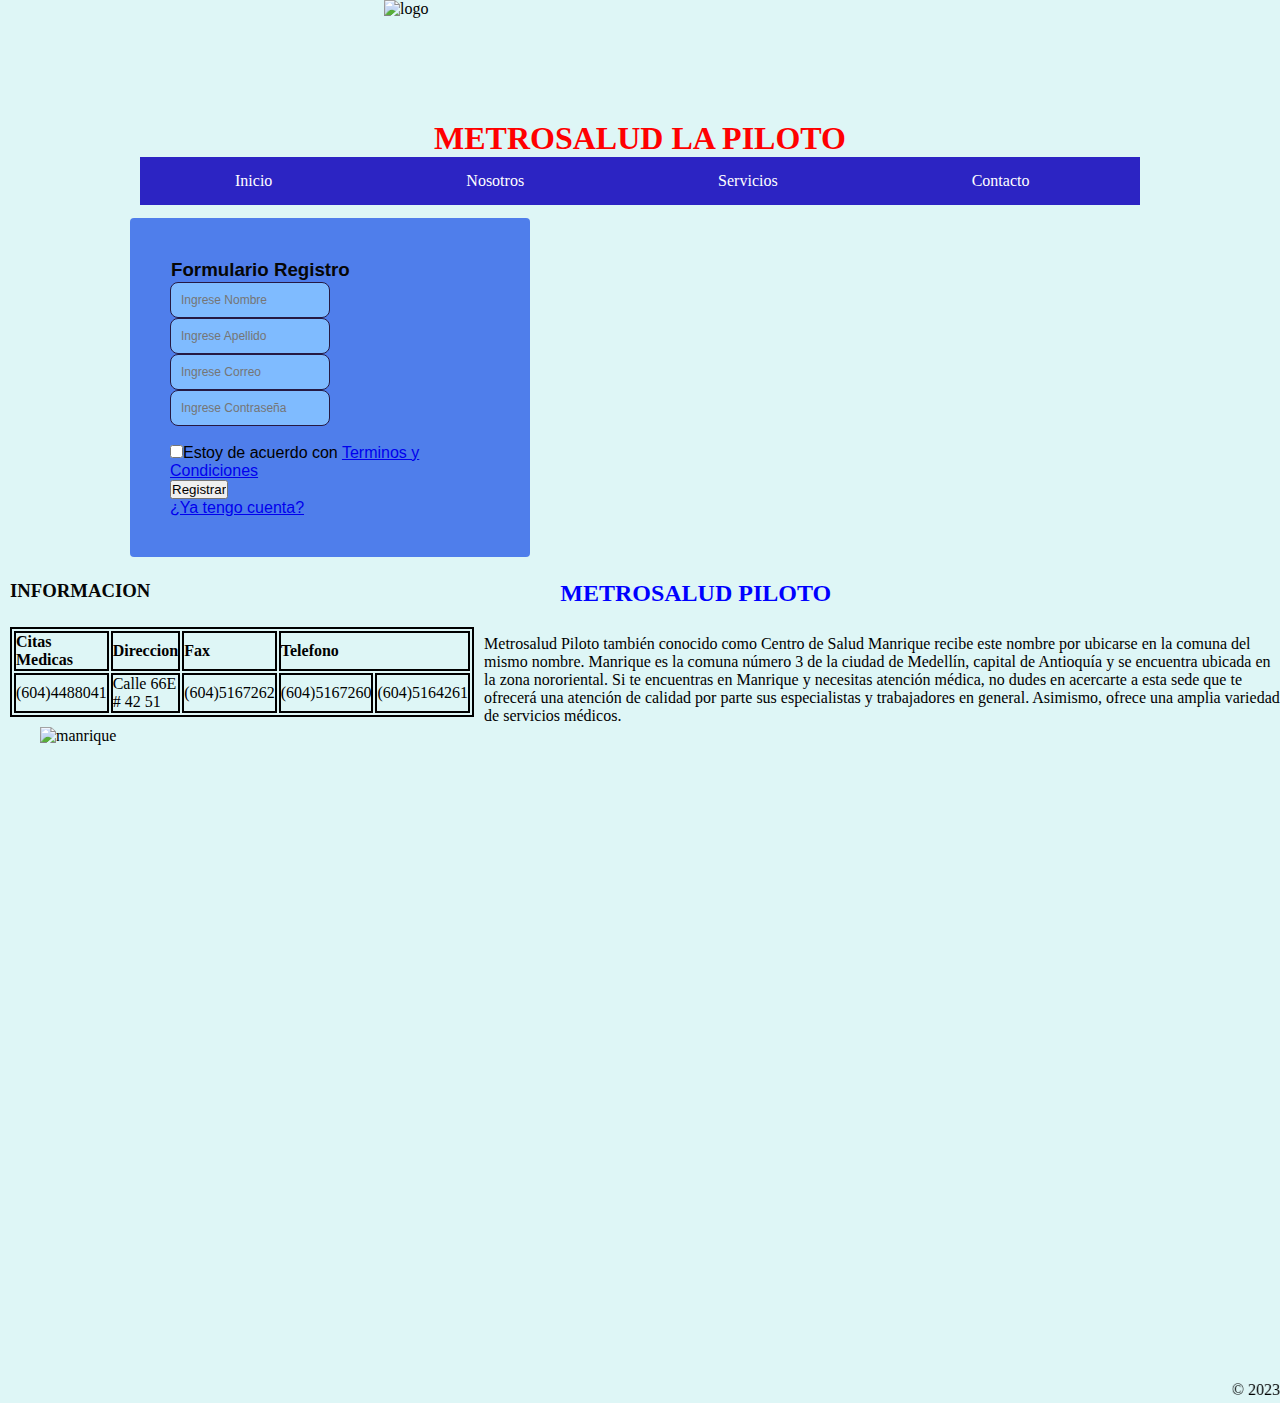
==== index.html @ 30262c73 "Add files via upload" ====
<!DOCTYPE html>
<html lang="en">
<head>
    <meta charset="UTF-8">
    <meta name="viewport" content="width=device-width, initial-scale=1.0">
    <title>HOSPITAL</title>
    <link rel="stylesheet" href="index.css">
</head>
<style type="text/css">
</style>
<header>
    <div  class="container">
    <img src="image/metrosalud.png" alt="logo" width="50" height="120">
</header>
<header>
    <h1>METROSALUD LA PILOTO</h1>
</header>
<header>
    <nav class="navegacion">
        <ul class="menu">
            <li><a href="#">Inicio</a></li>
            <li><a href="/Nosotros.html">Nosotros</a></li>
            <li><a href="#">Servicios</a>
                <ul class="submenu">
                    <li><a href="/servicios.html">Servicios</a></li>
                    <li><a href="/Laboratorio.html">Toma de Muestras</a></li>
                    <li><a href="/Radiología.html">Radiología e Imágenes Diagnósticas</a></li>
                    <li><a href="/PromociónyPrevención.html">Promoción y Prevención</a></li>
                </ul>
            </li>
            <li><a href="/Contacto.html">Contacto</a></li>
        </ul>
    </nav>
</header>
<body>
    <div  class="container">
    <section class="form-register" class="elemento">
        <h3>Formulario Registro</h3>
        <input class="controls" type="text" name="nombres" id="nombres" placeholder="Ingrese Nombre">
        <input class="controls" type="text" name="apellidos" id="apellidos" placeholder="Ingrese Apellido">
        <input class="controls" type="email" name="correo" id="correo" placeholder="Ingrese Correo">
        <input class="controls" type="password" name="nombres" id="nombres" placeholder="Ingrese Contraseña"><br>
        <br><p><input type="checkbox">Estoy de acuerdo con <a href="#">Terminos y Condiciones</a></p>
        <input class="botons" type="submit" value="Registrar">
        <p><a href="#">¿Ya tengo cuenta?</a></p>
    </section>
    <iframe width="600" height="300" class="elemento" src="https://www.youtube.com/embed/pAsFUn6o7oc" title="Video Corporativo Metrosalud" frameborder="0" allow="accelerometer; autoplay; clipboard-write; encrypted-media; gyroscope; picture-in-picture; web-share" allowfullscreen></iframe><br>
</div>
<div style="display: flex;">
<h3 class="elemento" style="margin-right: 400px;">INFORMACION</h3>
<h2 class="elemento">METROSALUD PILOTO</h2>

</div>
<div style="display: flex;">
    <table class="elemento">
        <tr>
            <th>Citas Medicas</th>
            <th>Direccion</th>
            <th>Fax</th>
            <th colspan="2">Telefono</th>
        </tr>
        <tr>
            <td>(604)4488041</td>
            <td>Calle 66E # 42 51</td>
            <td>(604)5167262</td>
            <td>(604)5167260</td>
            <td>(604)5164261</td>
        </tr>
    </table>
    <p><br>
        Metrosalud Piloto también conocido como Centro de Salud Manrique recibe este nombre por ubicarse en la comuna del mismo nombre. Manrique es la comuna número 3 de la ciudad de Medellín, capital de Antioquía y se encuentra ubicada en la zona nororiental.
        Si te encuentras en Manrique y necesitas atención médica, no dudes en acercarte a esta sede que te ofrecerá una atención de calidad por parte sus especialistas y trabajadores en general. Asimismo, ofrece una amplia variedad de servicios médicos.
   </p>
</div>
<img src="/image/manrique.jpg" alt="manrique" style="width:1200px;height:600px;">
</div>
</body><br><br><br>
<footer>
    <marquee><p>© 2023 Jaime Durango - Introduccion a la Programacion - CESDE. Todos los derechos reservados.</p></marquee>
</footer>
</html>
---- index.css ----
*{
	margin: 0;
	padding: 0;
	-webkit-box-sizing: border-box;
	-moz-box-sizing: border-box;
	box-sizing: border-box;
}

body{ 
	background: #313D52;
}

header{
	width: 100%;
}

.navegacion{
	width: 1000px;
	margin: 0px auto;
	background: #2c24c3;
}

.navegacion ul{
	list-style: none;
}

.menu > li{
	position: relative;
	display: inline-block;
}

.menu > li > a{
	display: block;
	padding: 15px 95px;
	color: #ffffff;
	font-family: 'Open sans';
	text-decoration: none;
}

.menu li a:hover{
	color: #CE7D35;
	transition: all .3s;
}

/* Submenu*/

.submenu{
	position: absolute;
	background: #060a7e;
	width: 120%;
	visibility: hidden;
	opacity: 0;
	transition: opacity 1.5s;
}

.submenu li a{
	display: block;
	padding: 15px;
	color: #fefefe;
	font-family: 'Open sans';
	text-decoration: none;
}

.menu li:hover .submenu{
	visibility: visible;
	opacity: 1;
}
h1{
    color: rgb(255, 0, 0);
}
h2{
    color: blue;
}
h3{
    color: rgb(6, 6, 6);
    margin: 1px;
}
.p{
  text-align: justify;
  display: flex;
}
body{
    background-color: rgb(222, 246, 246);
}
.banner{
    background-color: blue;
    padding: 20px;
    text-align: center;
}
h1 {
    text-align: center;
  }
  img {
    display: block;
    margin-left:auto;
    margin-right: auto;
    width: 40%;
  }
  * {
    margin: 0;
    padding: 0;
    box-sizing: border-box;
  }
  .form-register {
    width: 400px;
    background-color: rgb(79, 126, 235);
    padding: 40px;
    margin: 1%;
    border-radius: 4px;
    font-family: 'Arial';
    color: rgb(0, 0, 0);
  }
.form-register h4{
    font-size: 20px;
    margin-bottom: 18px;
}
.container{
  justify-content: center;
  display: flex;
}
.elemento{
  display: block;
  margin: 10px;
}
.iframe{
  margin-top: 100px;
}

.controls {
    width: 160px;
    background-color: #7fbbff;
    padding: 10px;
    border-radius: 8px;
    margin-bottom: 16;
    border: 1px solid #251943;
    font-family: Arial;
    font-size: 12px;
}
table, th, td {
    border: 2px solid;
    border-collapse: collapse solid black;
  }
th, td { 
    /*padding: 15px;*/
    text-align: left;
}
tr:hover {background-color: rgb(54, 78, 235);}
.table style{
   position: absolute;
   right: 0px;
   width: 300px;
   border: 3px solid #73AD21;
   padding: 10px;
}
ul {
    list-style-type: none;
    margin: 0;
    padding: 0;
  }
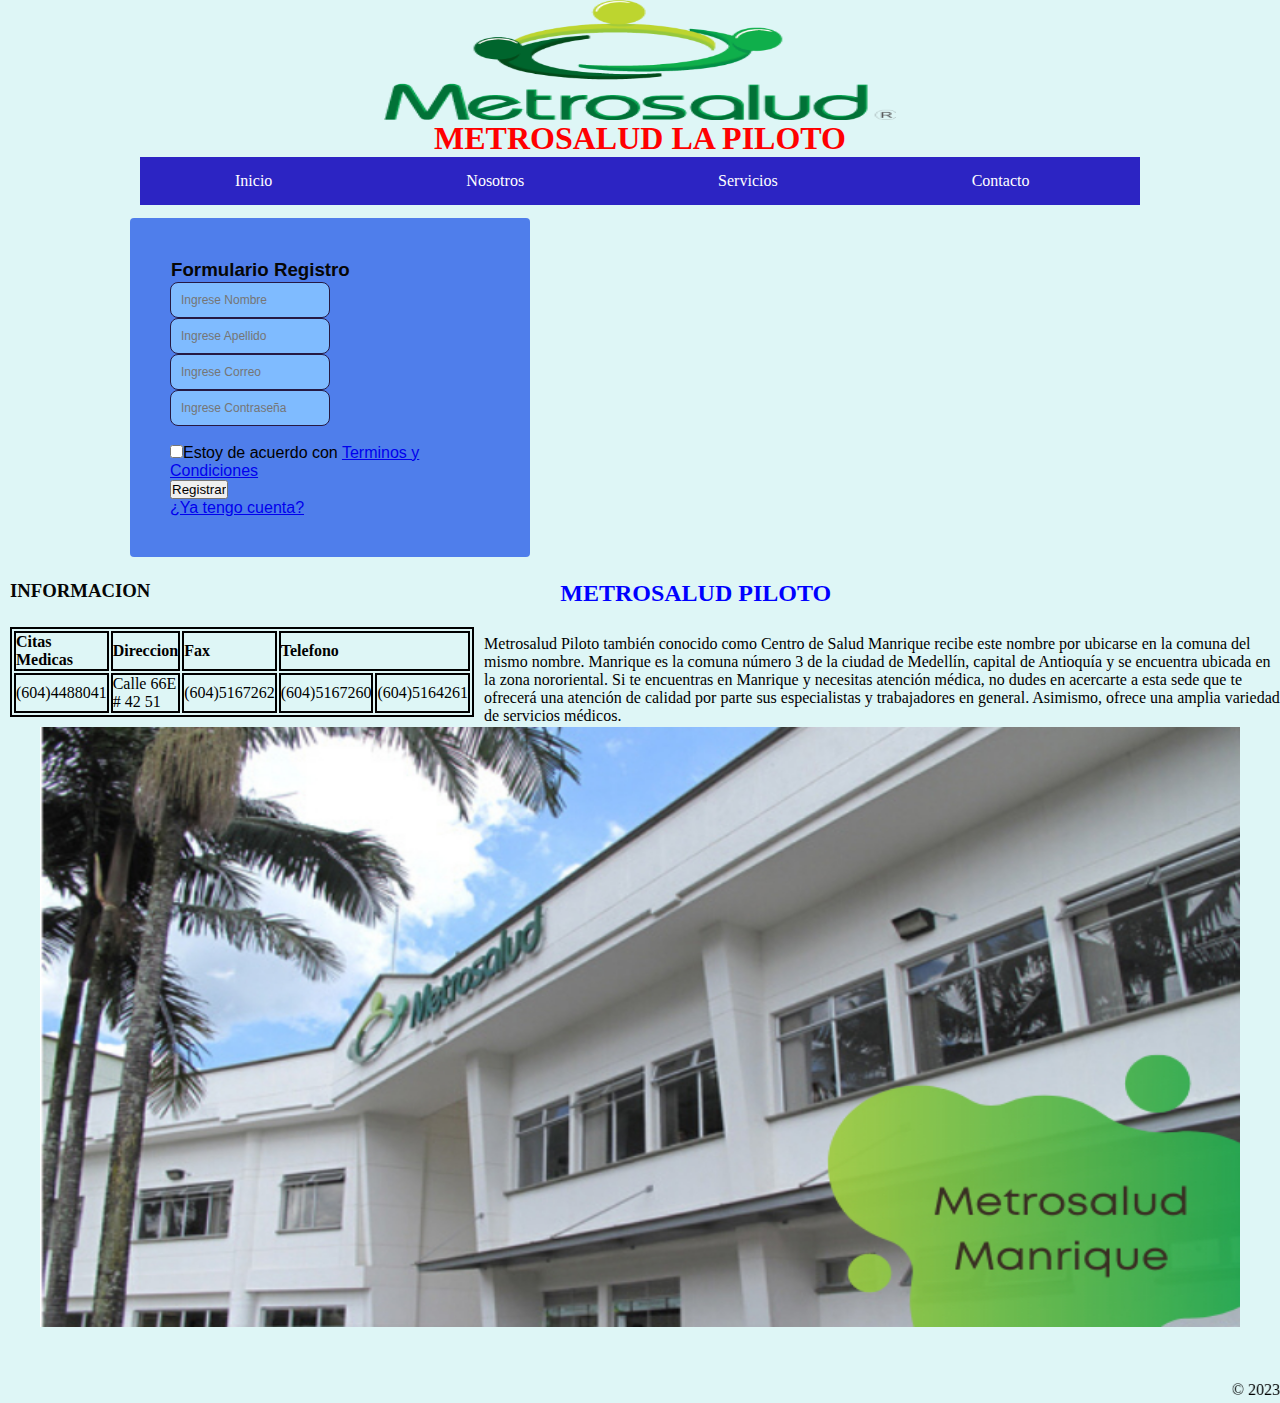
==== commit ec7acdc3: "Add files via upload" ====
--- a/index.html
+++ b/index.html
@@ -49,7 +49,6 @@
 <div style="display: flex;">
 <h3 class="elemento" style="margin-right: 400px;">INFORMACION</h3>
 <h2 class="elemento">METROSALUD PILOTO</h2>
-
 </div>
 <div style="display: flex;">
     <table class="elemento">
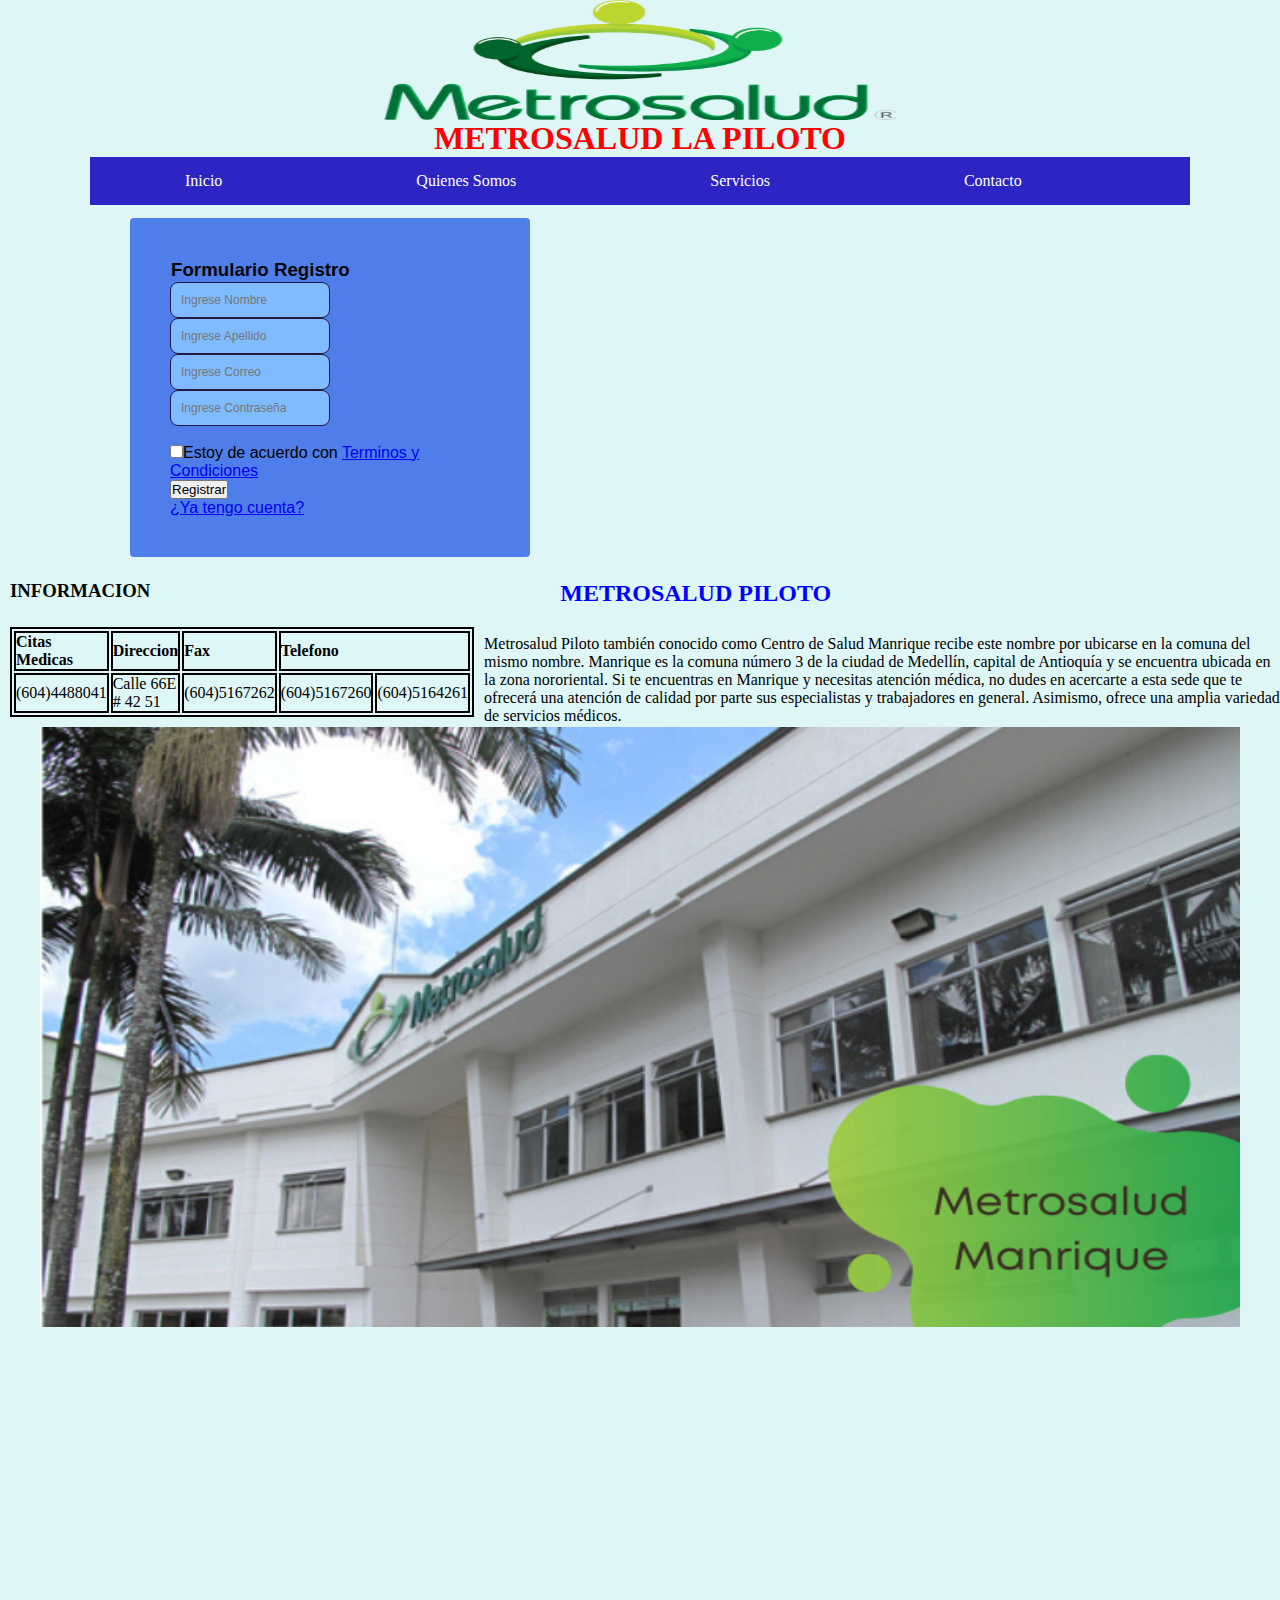
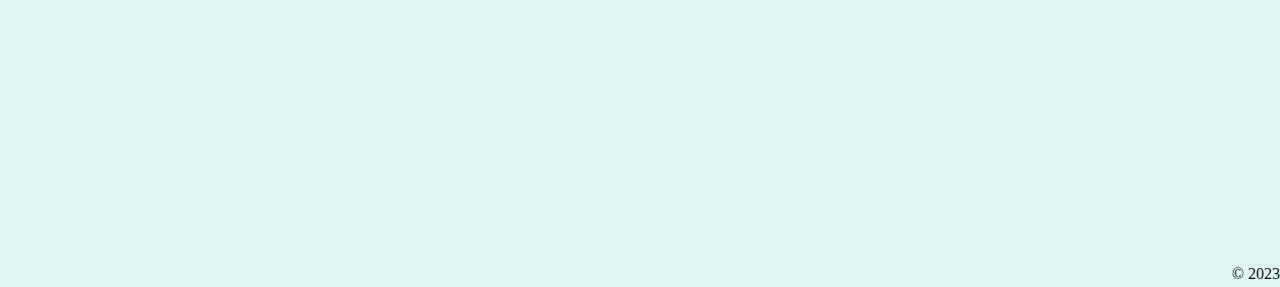
==== commit 3e2b0044: "Add files via upload" ====
--- a/index.html
+++ b/index.html
@@ -3,8 +3,8 @@
 <head>
     <meta charset="UTF-8">
     <meta name="viewport" content="width=device-width, initial-scale=1.0">
-    <title>HOSPITAL</title>
-    <link rel="stylesheet" href="index.css">
+    <title>HOSPITAL PILOTO</title>
+    <link rel="stylesheet" href="Css/index.css">
 </head>
 <style type="text/css">
 </style>
@@ -19,16 +19,16 @@
     <nav class="navegacion">
         <ul class="menu">
             <li><a href="#">Inicio</a></li>
-            <li><a href="/Nosotros.html">Nosotros</a></li>
+            <li><a href="Quienes_Somos.html">Quienes Somos</a></li>
             <li><a href="#">Servicios</a>
                 <ul class="submenu">
-                    <li><a href="/servicios.html">Servicios</a></li>
-                    <li><a href="/Laboratorio.html">Toma de Muestras</a></li>
-                    <li><a href="/Radiología.html">Radiología e Imágenes Diagnósticas</a></li>
-                    <li><a href="/PromociónyPrevención.html">Promoción y Prevención</a></li>
+                    <li><a href="servicios.html">Servicios</a></li>
+                    <li><a href="Laboratorio.html">Toma de Muestras</a></li>
+                    <li><a href="Radiología.html">Radiología e Imágenes Diagnósticas</a></li>
+                    <li><a href="PromociónyPrevención.html">Promoción y Prevención</a></li>
                 </ul>
             </li>
-            <li><a href="/Contacto.html">Contacto</a></li>
+            <li><a href="Contacto.html">Contacto</a></li>
         </ul>
     </nav>
 </header>
@@ -71,7 +71,11 @@
         Si te encuentras en Manrique y necesitas atención médica, no dudes en acercarte a esta sede que te ofrecerá una atención de calidad por parte sus especialistas y trabajadores en general. Asimismo, ofrece una amplia variedad de servicios médicos.
    </p>
 </div>
-<img src="/image/manrique.jpg" alt="manrique" style="width:1200px;height:600px;">
+<img src="image/manrique.jpg" alt="manrique" style="width:1200px;height:600px;">
+</div>
+<div>
+    <center><video width="640" height="480" autoplay>
+        <source src="/video/Toma de muestras (360p).mp4" type="video/mp4"></video></center>
 </div>
 </body><br><br><br>
 <footer>
--- a/Css/index.css
+++ b/Css/index.css
@@ -0,0 +1,159 @@
+*{
+	margin: 0;
+	padding: 0;
+	-webkit-box-sizing: border-box;
+	-moz-box-sizing: border-box;
+	box-sizing: border-box;
+}
+
+body{ 
+	background: #313D52;
+}
+
+header{
+	width: 100%;
+}
+
+.navegacion{
+	width: 1100px;
+	margin: 0px auto;
+	background: #2c24c3;
+}
+
+.navegacion ul{
+	list-style: none;
+}
+
+.menu > li{
+	position: relative;
+	display: inline-block;
+}
+
+.menu > li > a{
+	display: block;
+	padding: 15px 95px;
+	color: #ffffff;
+	font-family: 'Open sans';
+	text-decoration: none;
+}
+
+.menu li a:hover{
+	color: #CE7D35;
+	transition: all .3s;
+}
+
+/* Submenu*/
+
+.submenu{
+	position: absolute;
+	background: #060a7e;
+	width: 120%;
+	visibility: hidden;
+	opacity: 0;
+	transition: opacity 1.5s;
+}
+
+.submenu li a{
+	display: block;
+	padding: 15px;
+	color: #fefefe;
+	font-family: 'Open sans';
+	text-decoration: none;
+}
+
+.menu li:hover .submenu{
+	visibility: visible;
+	opacity: 1;
+}
+h1{
+    color: rgb(255, 0, 0);
+}
+h2{
+    color: blue;
+}
+h3{
+    color: rgb(6, 6, 6);
+    margin: 1px;
+}
+.p{
+  text-align: justify;
+  display: flex;
+}
+body{
+    background-color: rgb(222, 246, 246);
+}
+.banner{
+    background-color: blue;
+    padding: 20px;
+    text-align: center;
+}
+h1 {
+    text-align: center;
+  }
+  img {
+    display: block;
+    margin-left:auto;
+    margin-right: auto;
+    width: 40%;
+  }
+  * {
+    margin: 0;
+    padding: 0;
+    box-sizing: border-box;
+  }
+  .form-register {
+    width: 400px;
+    background-color: rgb(79, 126, 235);
+    padding: 40px;
+    margin: 1%;
+    border-radius: 4px;
+    font-family: 'Arial';
+    color: rgb(0, 0, 0);
+  }
+.form-register h4{
+    font-size: 20px;
+    margin-bottom: 18px;
+}
+.container{
+  justify-content: center;
+  display: flex;
+}
+.elemento{
+  display: block;
+  margin: 10px;
+}
+.iframe{
+  margin-top: 100px;
+}
+
+.controls {
+    width: 160px;
+    background-color: #7fbbff;
+    padding: 10px;
+    border-radius: 8px;
+    margin-bottom: 16;
+    border: 1px solid #251943;
+    font-family: Arial;
+    font-size: 12px;
+}
+table, th, td {
+    border: 2px solid;
+    border-collapse: collapse solid black;
+  }
+th, td { 
+    /*padding: 15px;*/
+    text-align: left;
+}
+tr:hover {background-color: rgb(54, 78, 235);}
+.table style{
+   position: absolute;
+   right: 0px;
+   width: 300px;
+   border: 3px solid #73AD21;
+   padding: 10px;
+}
+ul {
+    list-style-type: none;
+    margin: 0;
+    padding: 0;
+  }
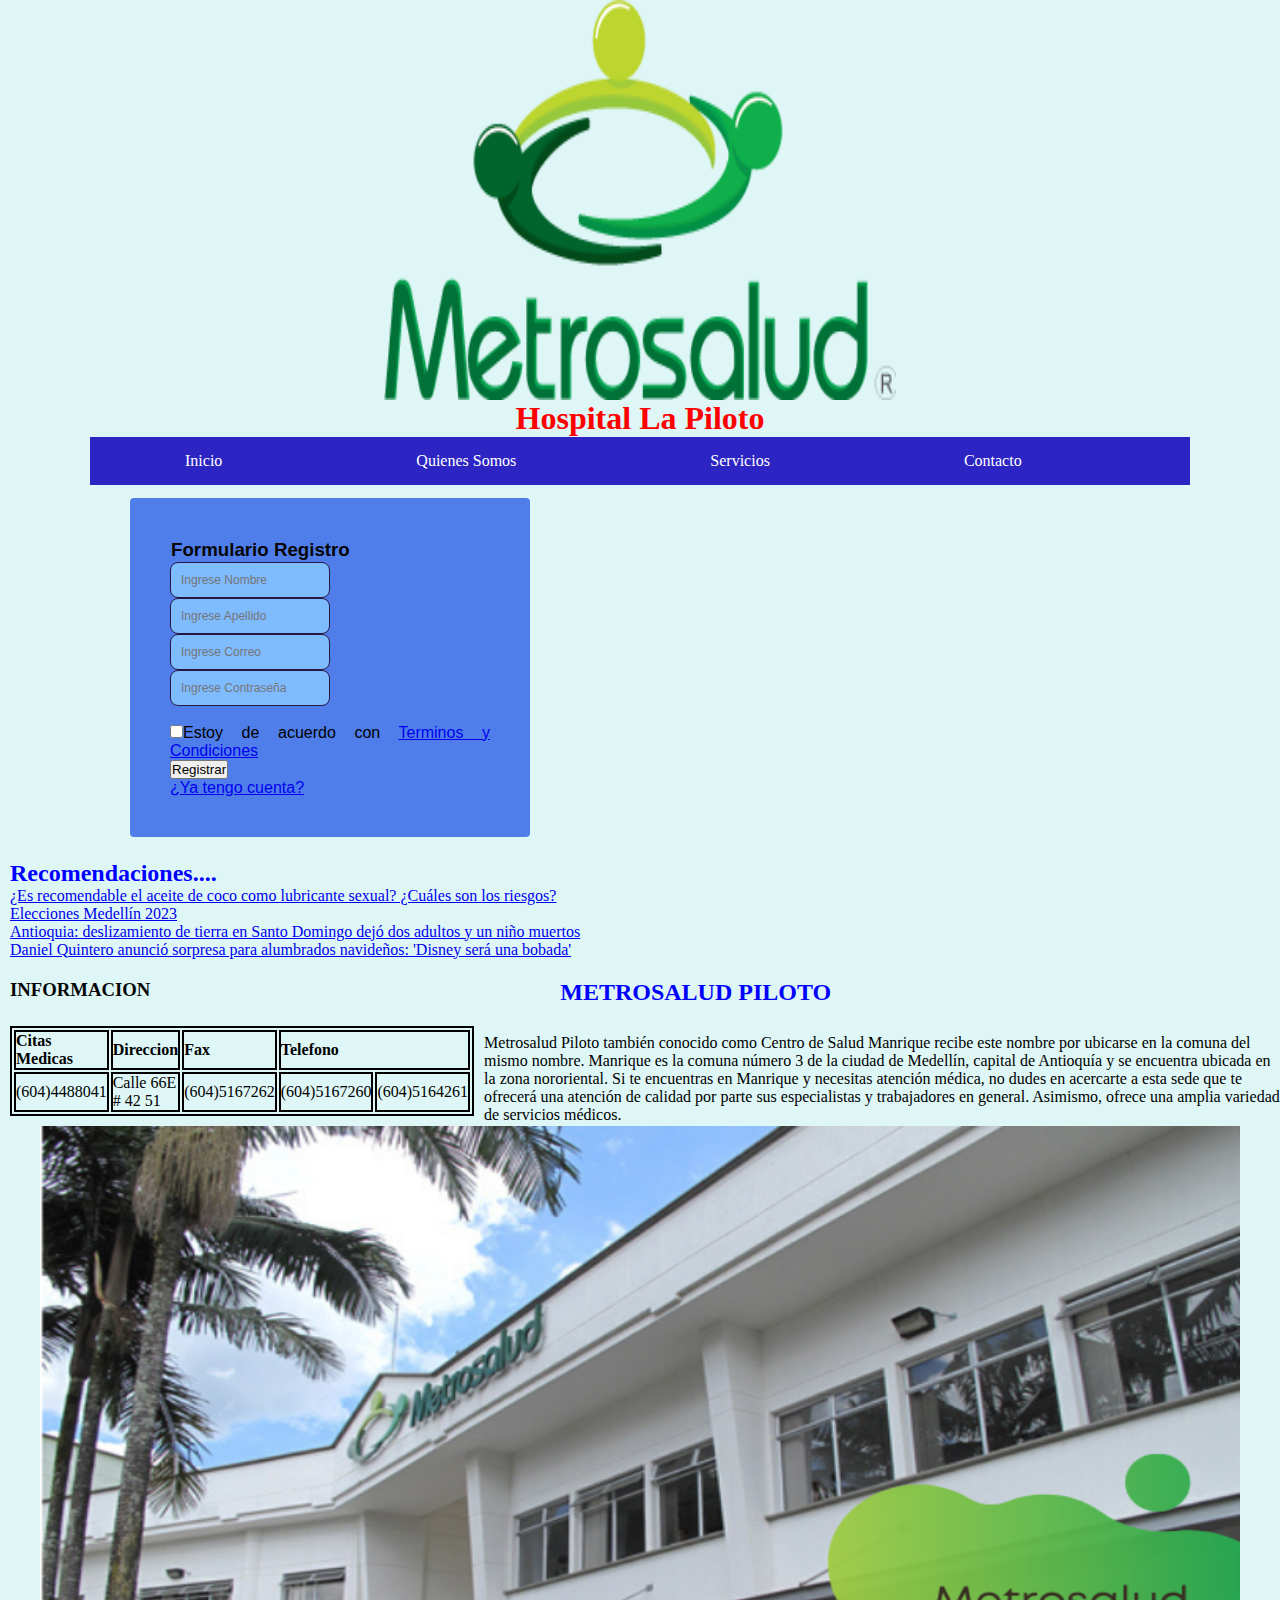
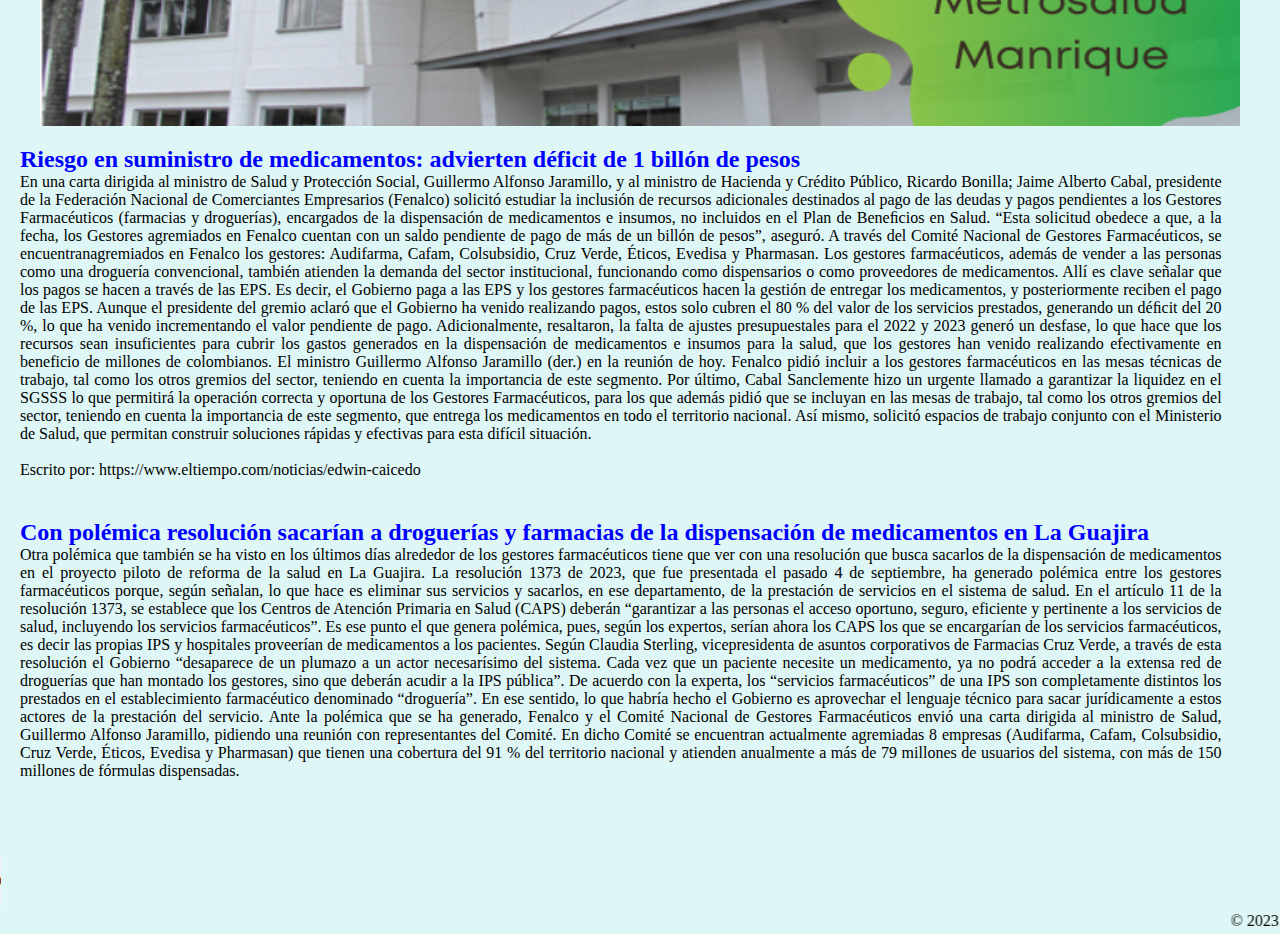
==== commit 6b0afd38: "Segunda actualizacion" ====
--- a/index.html
+++ b/index.html
@@ -9,11 +9,16 @@
 <style type="text/css">
 </style>
 <header>
-    <div  class="container">
-    <img src="image/metrosalud.png" alt="logo" width="50" height="120">
-</header>
-<header>
-    <h1>METROSALUD LA PILOTO</h1>
+    <div class="dj-banner">
+        <div class="dj-bg">
+            <img src="image/metrosalud.png" alt="Logo" height="400px">
+            <div class="dj-text">
+                <h1><b>Hospital La Piloto</b></h1>
+                <p><a href="#"><label style="border-radius: 5px; background: #ce2032; border-color:#ce2032;  height:44px; color: white; width: 152px; text-align: center; font-size: 16px; padding: 10px 0;"></label> 
+                </a></p>
+            </div>
+        </div>            
+    </div>
 </header>
 <header>
     <nav class="navegacion">
@@ -47,6 +52,17 @@
     <iframe width="600" height="300" class="elemento" src="https://www.youtube.com/embed/pAsFUn6o7oc" title="Video Corporativo Metrosalud" frameborder="0" allow="accelerometer; autoplay; clipboard-write; encrypted-media; gyroscope; picture-in-picture; web-share" allowfullscreen></iframe><br>
 </div>
 <div style="display: flex;">
+<nav class="elemento">
+    <ul>
+        <h2>Recomendaciones....</h2>
+        <li><a href="https://www.eltiempo.com/salud/es-recomendable-el-aceite-de-coco-como-lubricante-sexual-los-riesgos-804447">¿Es recomendable el aceite de coco como lubricante sexual? ¿Cuáles son los riesgos?</a></li>
+        <li><a href="https://www.eltiempo.com/noticias/elecciones-medellin-2023">Elecciones Medellín 2023</a></li>
+        <li><a href="https://www.eltiempo.com/colombia/medellin/antioquia-deslizamiento-de-tierra-en-santo-domingo-dejo-dos-adultos-y-un-nino-muertos-804670">Antioquia: deslizamiento de tierra en Santo Domingo dejó dos adultos y un niño muertos</a></li>
+        <li><a href="https://www.eltiempo.com/colombia/medellin/daniel-quintero-anuncio-sorpresa-para-alumbrados-navidenos-disney-sera-una-bobada-804635">Daniel Quintero anunció sorpresa para alumbrados navideños: 'Disney será una bobada'</a></li>
+    </ul>
+</nav>
+</div>
+<div style="display: flex;">
 <h3 class="elemento" style="margin-right: 400px;">INFORMACION</h3>
 <h2 class="elemento">METROSALUD PILOTO</h2>
 </div>
@@ -73,11 +89,56 @@
 </div>
 <img src="image/manrique.jpg" alt="manrique" style="width:1200px;height:600px;">
 </div>
-<div>
-    <center><video width="640" height="480" autoplay>
-        <source src="/video/Toma de muestras (360p).mp4" type="video/mp4"></video></center>
+<main>
+    <div>
+    <article>
+        <h2>Riesgo en suministro de medicamentos: advierten déficit de 1 billón de pesos</h2>
+        <p>En una carta dirigida al ministro de Salud y Protección Social, Guillermo Alfonso Jaramillo, y al ministro de Hacienda y Crédito Público, Ricardo Bonilla; Jaime Alberto Cabal, presidente de la Federación Nacional de Comerciantes Empresarios (Fenalco) solicitó estudiar la inclusión de recursos adicionales destinados al pago de las deudas y pagos pendientes a los Gestores Farmacéuticos (farmacias y droguerías), encargados de la dispensación de medicamentos e insumos, no incluidos en el Plan de Beneﬁcios en Salud.
+
+            “Esta solicitud obedece a que, a la fecha, los Gestores agremiados en Fenalco cuentan con un saldo pendiente de pago de más de un billón de pesos”, aseguró.
+            A través del Comité Nacional de Gestores Farmacéuticos, se encuentranagremiados en Fenalco los gestores: Audifarma, Cafam, Colsubsidio, Cruz Verde, Éticos, Evedisa y Pharmasan.
+
+            Los gestores farmacéuticos, además de vender a las personas como una droguería convencional, también atienden la demanda del sector institucional, funcionando como dispensarios o como proveedores de medicamentos.
+            
+            Allí es clave señalar que los pagos se hacen a través de las EPS. Es decir, el Gobierno paga a las EPS y los gestores farmacéuticos hacen la gestión de entregar los medicamentos, y posteriormente reciben el pago de las EPS. 
+            
+            Aunque el presidente del gremio aclaró que el Gobierno ha venido realizando pagos, estos solo cubren el 80 % del valor de los servicios prestados, generando un déﬁcit del 20 %, lo que ha venido incrementando el valor pendiente de pago.
+                                    
+            Adicionalmente, resaltaron, la falta de ajustes presupuestales para el 2022 y 2023 generó un desfase, lo que hace que los recursos sean insuficientes para cubrir los gastos generados en la dispensación de medicamentos e insumos para la salud, que los gestores han venido realizando efectivamente en beneficio de millones de colombianos. 
+            
+            El ministro Guillermo Alfonso Jaramillo (der.) en la reunión de hoy.
+            Fenalco pidió incluir a los gestores farmacéuticos en las mesas técnicas de trabajo, tal como los otros gremios del sector, teniendo en cuenta la importancia de este segmento.
+            
+            Por último, Cabal Sanclemente hizo un urgente llamado a garantizar la liquidez en el SGSSS lo que permitirá la operación correcta y oportuna de los Gestores Farmacéuticos, para los que además pidió que se incluyan en las mesas de trabajo, tal como los otros gremios del sector, teniendo en cuenta la importancia de este segmento, que entrega los medicamentos en todo el territorio nacional.
+            
+            Así mismo, solicitó espacios de trabajo conjunto con el Ministerio de Salud, que permitan construir soluciones rápidas y efectivas para esta difícil situación. 
+        </p><br>
+        <footer>
+            <p>Escrito por: https://www.eltiempo.com/noticias/edwin-caicedo</p>
+        </footer>
+    </article>
+    <section>
+        <h2>Con polémica resolución sacarían a droguerías y farmacias de la dispensación de medicamentos en La Guajira</h2>
+        <p>Otra polémica que también se ha visto en los últimos días alrededor de los gestores farmacéuticos tiene que ver con una resolución que busca sacarlos de la dispensación de medicamentos en el proyecto piloto de reforma de la salud en La Guajira.
+
+            La resolución 1373 de 2023, que fue presentada el pasado 4 de septiembre, ha generado polémica entre los gestores farmacéuticos porque, según señalan, lo que hace es eliminar sus servicios y sacarlos, en ese departamento, de la prestación de servicios en el sistema de salud.
+            En el artículo 11 de la resolución 1373, se establece que los Centros de Atención Primaria en Salud (CAPS) deberán “garantizar a las personas el acceso oportuno, seguro, eficiente y pertinente a los servicios de salud, incluyendo los servicios farmacéuticos”. 
+
+            Es ese punto el que genera polémica, pues, según los expertos, serían ahora los CAPS los que se encargarían de los servicios farmacéuticos, es decir las propias IPS y hospitales proveerían de medicamentos a los pacientes. 
+            
+            Según Claudia Sterling, vicepresidenta de asuntos corporativos de Farmacias Cruz Verde, a través de esta resolución el Gobierno “desaparece de un plumazo a un actor necesarísimo del sistema. Cada vez que un paciente necesite un medicamento, ya no podrá acceder a la extensa red de droguerías que han montado los gestores, sino que deberán acudir a la IPS pública”.
+            De acuerdo con la experta, los “servicios farmacéuticos” de una IPS son completamente distintos los prestados en el establecimiento farmacéutico denominado “droguería”. En ese sentido, lo que habría hecho el Gobierno es aprovechar el lenguaje técnico para sacar jurídicamente a estos actores de la prestación del servicio. 
+
+Ante la polémica que se ha generado, Fenalco y el Comité Nacional de Gestores Farmacéuticos envió una carta dirigida al ministro de Salud, Guillermo Alfonso Jaramillo, pidiendo una reunión con representantes del Comité.
+
+En dicho Comité se encuentran actualmente agremiadas 8 empresas (Audifarma, Cafam, Colsubsidio, Cruz Verde, Éticos, Evedisa y Pharmasan) que tienen una cobertura del 91 % del territorio nacional y atienden anualmente a más de 79 millones de usuarios del sistema, con más de 150 millones de fórmulas dispensadas.</p>
+    </section>
 </div>
+</main>
 </body><br><br><br>
+<audio controls autoplay>
+    <source src="audio/· Beethoven · Sinfonía n.º 5 · Completa. (64 kbps).mp3" type="audio/mpeg">
+  </audio>
 <footer>
     <marquee><p>© 2023 Jaime Durango - Introduccion a la Programacion - CESDE. Todos los derechos reservados.</p></marquee>
 </footer>
--- a/Css/index.css
+++ b/Css/index.css
@@ -83,7 +83,7 @@
     background-color: rgb(222, 246, 246);
 }
 .banner{
-    background-color: blue;
+    background-color: rgb(0, 0, 0);
     padding: 20px;
     text-align: center;
 }
@@ -157,3 +157,66 @@
     margin: 0;
     padding: 0;
   }
+
+  article {
+    width: 97%;
+    padding: 20px;
+    text-align: justify;
+  }
+
+  section {
+    width: 97%;
+    padding: 20px;
+    text-align: justify;
+  }
+
+  .responsive-banner {
+    margin: 80px auto;
+    width: 40%;
+    min-width: 230px;
+    max-width: 330px;
+    position: relative;
+    height: auto;
+    min-height: 40px;
+    max-height: 1200px;
+    border-radius: 10px;
+    overflow: hidden;
+    background-image: linear-gradient(to bottom right, #f2f2f2, #ffffff);
+  }
+  .container-envelope {
+    padding: 35px 15px;
+    color: #fff;
+  }
+  
+  span:after,
+  span:before {
+    content: "";
+    position: absolute;
+    display: block;
+    border-radius: 50%;
+    background-color: rgba(0, 0, 0, 0.1);
+    width: 50px;
+    height: 50px;
+  }
+  .circle-a:before {
+    width: 500px;
+    height: 500px;
+    top: -300px; left: 52%;
+    -webkit-transform: translate(-50%,0);
+    -ms-transform: translate(-50%,0);
+    transform: translate(-50%,0);
+  }
+  .circle-a:after {
+    top: 160px;
+    right: 10%;
+  }
+  .circle-b:before {
+    top: 60%;
+    left: -25px;
+  }
+  .circle-b:after {
+    width: 150px;
+    height: 150px;
+    bottom: -70px;
+    right: -70px;
+  }
